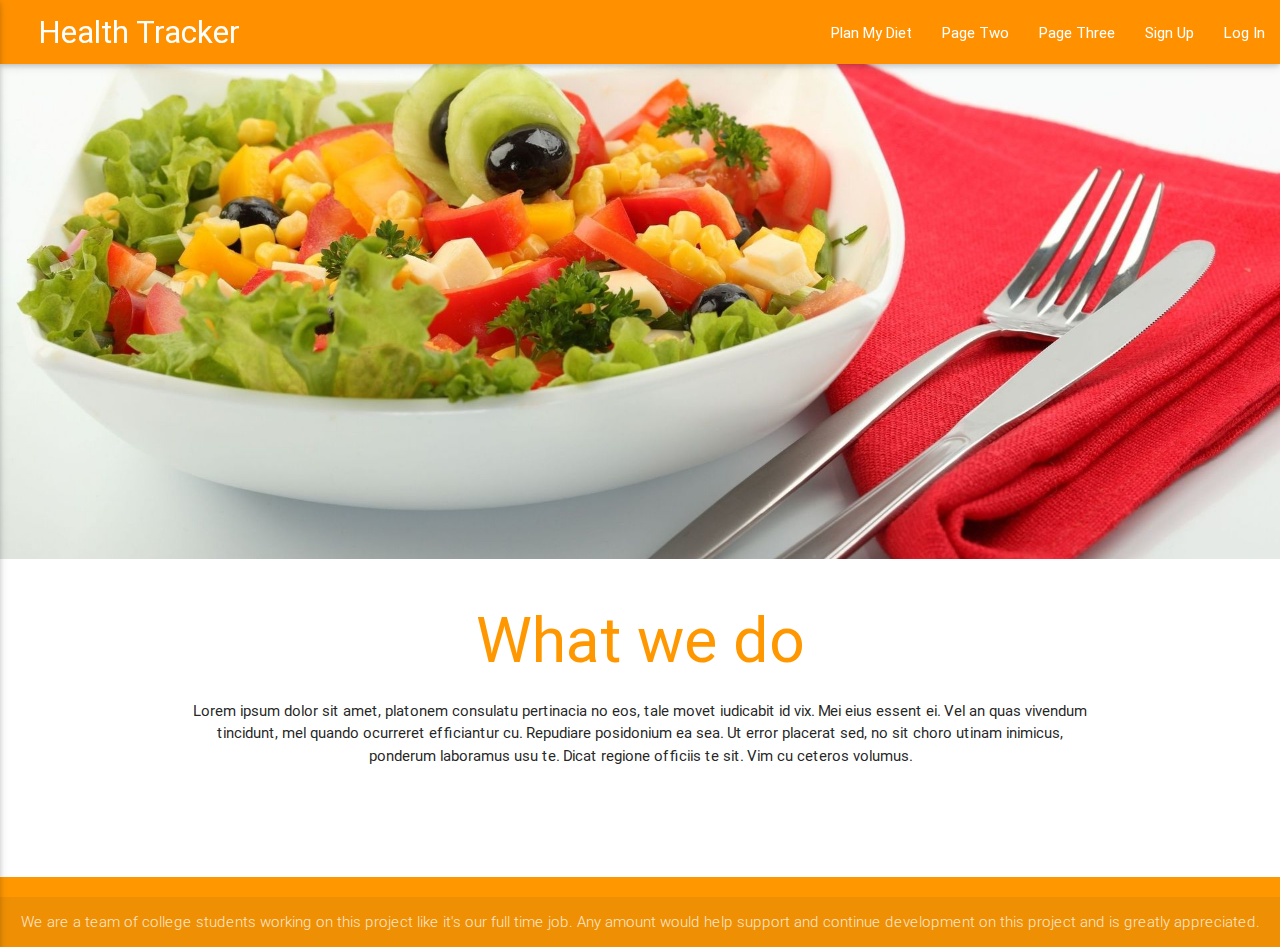
==== index.html @ 099417b3 "Added Log In Modal" ====
<!DOCTYPE html>
<html lang="en">
<head>
  <meta http-equiv="Content-Type" content="text/html; charset=UTF-8"/>
  <meta name="viewport" content="width=device-width, initial-scale=1, maximum-scale=1.0"/>
  <title>Starter Template - Materialize</title>

  <!-- CSS  -->
  <link href="https://fonts.googleapis.com/icon?family=Material+Icons" rel="stylesheet">
  <link href="css/materialize.css" type="text/css" rel="stylesheet" media="screen,projection"/>
  <link href="css/style.css" type="text/css" rel="stylesheet" media="screen,projection"/>
</head>
<body>
  
    <div class = "navbar-fixed"> 
      <nav>
         <div class="nav-wrapper orange accent-3 ">
            <a href="#" class="brand-logo waves-effect waves-light">Health Tracker</a>
            <a href="#" data-activates="mobile-demo" class="button-collapse"><i class="material-icons">menu</i></a>
            <ul class="right hide-on-med-and-down">
               <li><a href="#" class="waves-effect waves-light">Plan My Diet</a></li>
               <li><a href="#" class="waves-effect waves-light">Page Two</a></li>
               <li><a href="#" class="waves-effect waves-light">Page Three</a></li>
               <li><a href="#signupmodal" class="waves-effect waves-light modal-trigger">Sign Up</a></li>
               <li><a href="#loginmodal" class="waves-effect waves-light modal-trigger">Log In</a></li>
            </ul>
            <ul class="side-nav " id="mobile-demo">
               <li><a href="#" class="waves-effect waves-orange">Page One</a></li>
               <li><a href="#" class="waves-effect waves-orange">Page Two</a></li>
               <li><a href="#" class="waves-effect waves-orange">Page Three</a></li>
               <li><a href="#signupmodal" class="waves-effect waves-orange modal-trigger">Sign Up</a></li>
               <li><a href="#loginmodal" class="waves-effect waves-orange modal-trigger">Log In</a></li>
            </ul>
         </div>
      </nav>
    </div>

  <!-- Login Modal Structure -->
  <div id="loginmodal" class="modal">
    <div class="modal-content">
        <div class="row">
          <form class="col s12">
            <div class="row">
              <div class="input-field col s12">
                <input id="last_name" type="text" class="validate">
                <label for="last_name">Username</label>
              </div>
            </div>

            <div class="row">
              <div class="input-field col s12">
                <input id="password" type="password" class="validate">
                <label for="password">Password</label>
              </div>
            </div>
            <div class = "row">
              <button class = "btn-flat modal-action waves-effect waves-orange">Log In</button>
            </div>
          </form>
        </div>
    </div>
  </div>
  
  <!-- Signup Modal Structure -->
  <div id="signupmodal" class="modal">
    <div class="modal-content">
      <h4>Modal Header</h4>
      <p>A bunch of text</p>
    </div>
    <div class="modal-footer">
      <a href="#" class=" modal-action modal-close waves-effect waves-green btn-flat">Agree</a>
    </div>
  </div>


   <header class="salad-cover"></header>


  <div class="container">

      <div class="section">   <!-- What we do/Home Section -->
         <center><h1 class = "header center orange-text">What we do</h1></center>
         <center>Lorem ipsum dolor sit amet, platonem consulatu pertinacia no eos, tale movet iudicabit id vix. Mei eius essent ei. Vel an quas vivendum tincidunt, mel quando ocurreret efficiantur cu. Repudiare posidonium ea sea. Ut error placerat sed, no sit choro utinam inimicus, ponderum laboramus usu te. Dicat regione officiis te sit. Vim cu ceteros volumus.</center>
      </div>
      <br><br>

      <div class="section">

      </div>

  </div>

    <footer class="page-footer orange">
      <div class="footer-copyright">
        <center>We are a team of college students working on this project like it's our full time job. Any amount would help support and continue development on this project and is greatly appreciated.</center>
      </div>
    </footer>

    <!--  Scripts-->
    <script src="https://code.jquery.com/jquery-2.1.1.min.js"></script>
    <script src="js/materialize.js"></script>
    <script src="js/init.js"></script>

  </body>
</html>
---- css/style.css ----
.brand-logo{
	margin-left:3%;
}

.salad-cover {
    height: 55vh;
    background: url('../img/salad.jpg') center center no-repeat scroll;
    -webkit-background-size: cover;
    -moz-background-size: cover;
    background-size: cover;
    -o-background-size: cover;
}

.tagline{
    text-shadow: 0 0 10px #000;
    color: #fff;
}

.icon-block {
  padding: 0 15px;
}
.icon-block .material-icons {
	font-size: inherit;
}
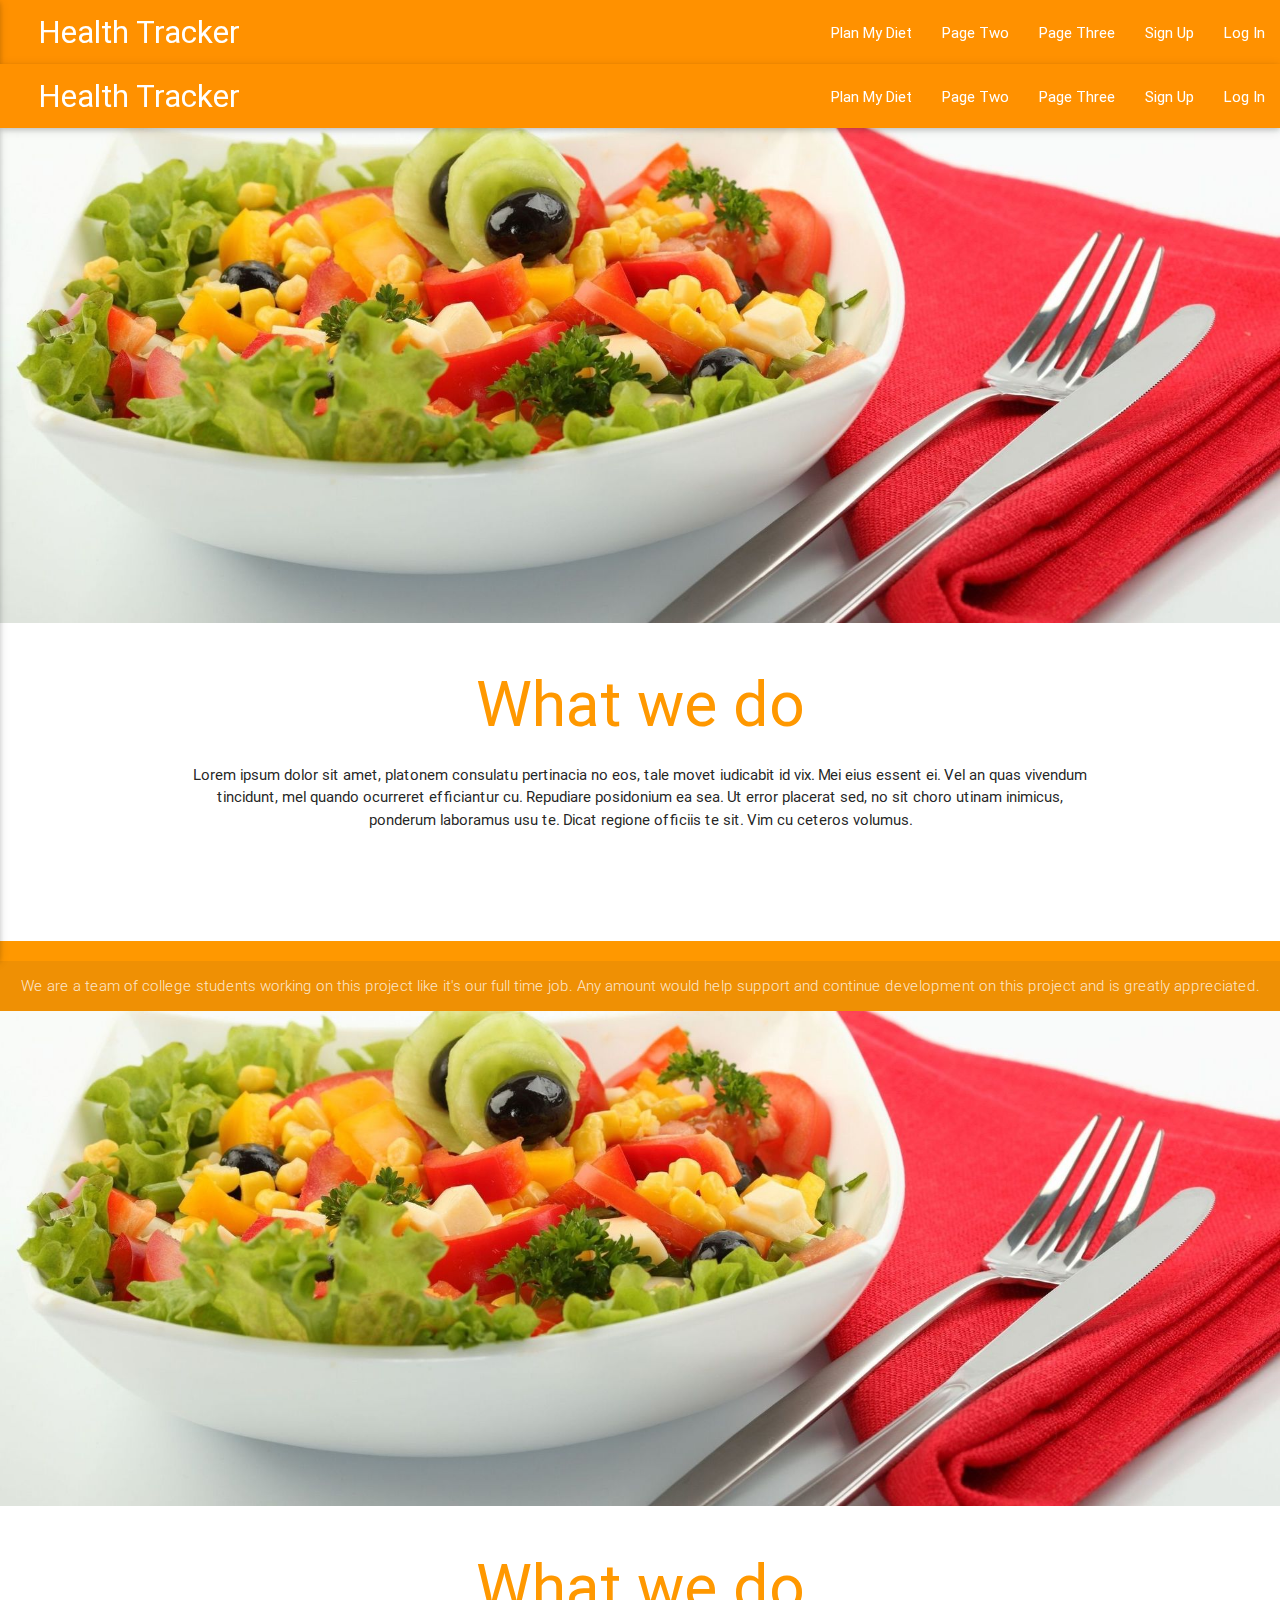
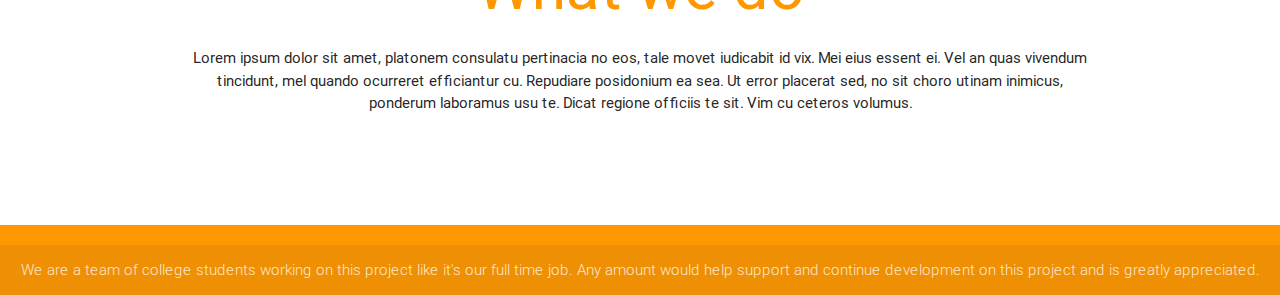
==== commit 4b9dde52: "Added LogIn and SignIn Modals" ====
--- a/index.html
+++ b/index.html
@@ -61,19 +61,105 @@
     </div>
   </div>
   
-  <!-- Signup Modal Structure -->
+<!DOCTYPE html>
+<html lang="en">
+<head>
+  <meta http-equiv="Content-Type" content="text/html; charset=UTF-8"/>
+  <meta name="viewport" content="width=device-width, initial-scale=1, maximum-scale=1.0"/>
+  <title>Starter Template - Materialize</title>
+
+  <!-- CSS  -->
+  <link href="https://fonts.googleapis.com/icon?family=Material+Icons" rel="stylesheet">
+  <link href="css/materialize.css" type="text/css" rel="stylesheet" media="screen,projection"/>
+  <link href="css/style.css" type="text/css" rel="stylesheet" media="screen,projection"/>
+</head>
+<body>
+  
+    <div class = "navbar-fixed"> 
+      <nav>
+         <div class="nav-wrapper orange accent-3 ">
+            <a href="#" class="brand-logo waves-effect waves-light">Health Tracker</a>
+            <a href="#" data-activates="mobile-demo" class="button-collapse"><i class="material-icons">menu</i></a>
+            <ul class="right hide-on-med-and-down">
+               <li><a href="#" class="waves-effect waves-light">Plan My Diet</a></li>
+               <li><a href="#" class="waves-effect waves-light">Page Two</a></li>
+               <li><a href="#" class="waves-effect waves-light">Page Three</a></li>
+               <li><a href="#signupmodal" class="waves-effect waves-light modal-trigger">Sign Up</a></li>
+               <li><a href="#loginmodal" class="waves-effect waves-light modal-trigger">Log In</a></li>
+            </ul>
+            <ul class="side-nav " id="mobile-demo">
+               <li><a href="#" class="waves-effect waves-orange">Page One</a></li>
+               <li><a href="#" class="waves-effect waves-orange">Page Two</a></li>
+               <li><a href="#" class="waves-effect waves-orange">Page Three</a></li>
+               <li><a href="#signupmodal" class="waves-effect waves-orange modal-trigger">Sign Up</a></li>
+               <li><a href="#loginmodal" class="waves-effect waves-orange modal-trigger">Log In</a></li>
+            </ul>
+         </div>
+      </nav>
+    </div>
+
+  <!-- Login Modal Structure -->
+  <div id="loginmodal" class="modal">
+    <div class="modal-content">
+        <div class="row">
+          <form class="col s12">
+            <div class="row">
+              <div class="input-field col s12">
+                <input id="last_name" type="text" class="validate">
+                <label for="last_name">Username</label>
+              </div>
+            </div>
+
+            <div class="row">
+              <div class="input-field col s12">
+                <input id="password" type="password" class="validate">
+                <label for="password">Password</label>
+              </div>
+            </div>
+            <div class = "row">
+              <button class = "btn-flat modal-action waves-effect waves-orange">Log In</button>
+            </div>
+          </form>
+        </div>
+    </div>
+  </div>
+  
+   <!-- Signup Modal Structure -->
   <div id="signupmodal" class="modal">
     <div class="modal-content">
-      <h4>Modal Header</h4>
-      <p>A bunch of text</p>
-    </div>
-    <div class="modal-footer">
-      <a href="#" class=" modal-action modal-close waves-effect waves-green btn-flat">Agree</a>
-    </div>
-  </div>
-
-
-   <header class="salad-cover"></header>
+      <div class="row">
+        <form class="col s12">
+          <div class="row">
+            <div class="input-field col s6">
+              <input id="first_name" type="text" class="validate">
+              <label for="first_name">First Name</label>
+            </div>
+            <div class="input-field col s6">
+              <input id="last_name" type="text" class="validate">
+              <label for="last_name">Last Name</label>
+            </div>
+          </div>
+
+          <div class="row">
+            <div class="input-field col s12">
+              <input id="email" type="email" class="validate">
+              <label for="email">Email</label>
+            </div>
+            <div class="input-field col s12">
+              <input id="password" type="password" class="validate">
+              <label for="password">Password</label>
+            </div>
+          </div>
+          <div class="row">
+            <input type="submit" class="btn-flat modal-action waves-effect waves-orange" name="Submit">
+          </div>
+        </form>
+      </div>
+    </div>
+  </div>
+
+
+  <header class="salad-cover"></header>
 
 
   <div class="container">
@@ -102,4 +188,36 @@
     <script src="js/init.js"></script>
 
   </body>
+</html>
+
+
+   <header class="salad-cover"></header>
+
+
+  <div class="container">
+
+      <div class="section">   <!-- What we do/Home Section -->
+         <center><h1 class = "header center orange-text">What we do</h1></center>
+         <center>Lorem ipsum dolor sit amet, platonem consulatu pertinacia no eos, tale movet iudicabit id vix. Mei eius essent ei. Vel an quas vivendum tincidunt, mel quando ocurreret efficiantur cu. Repudiare posidonium ea sea. Ut error placerat sed, no sit choro utinam inimicus, ponderum laboramus usu te. Dicat regione officiis te sit. Vim cu ceteros volumus.</center>
+      </div>
+      <br><br>
+
+      <div class="section">
+
+      </div>
+
+  </div>
+
+    <footer class="page-footer orange">
+      <div class="footer-copyright">
+        <center>We are a team of college students working on this project like it's our full time job. Any amount would help support and continue development on this project and is greatly appreciated.</center>
+      </div>
+    </footer>
+
+    <!--  Scripts-->
+    <script src="https://code.jquery.com/jquery-2.1.1.min.js"></script>
+    <script src="js/materialize.js"></script>
+    <script src="js/init.js"></script>
+
+  </body>
 </html>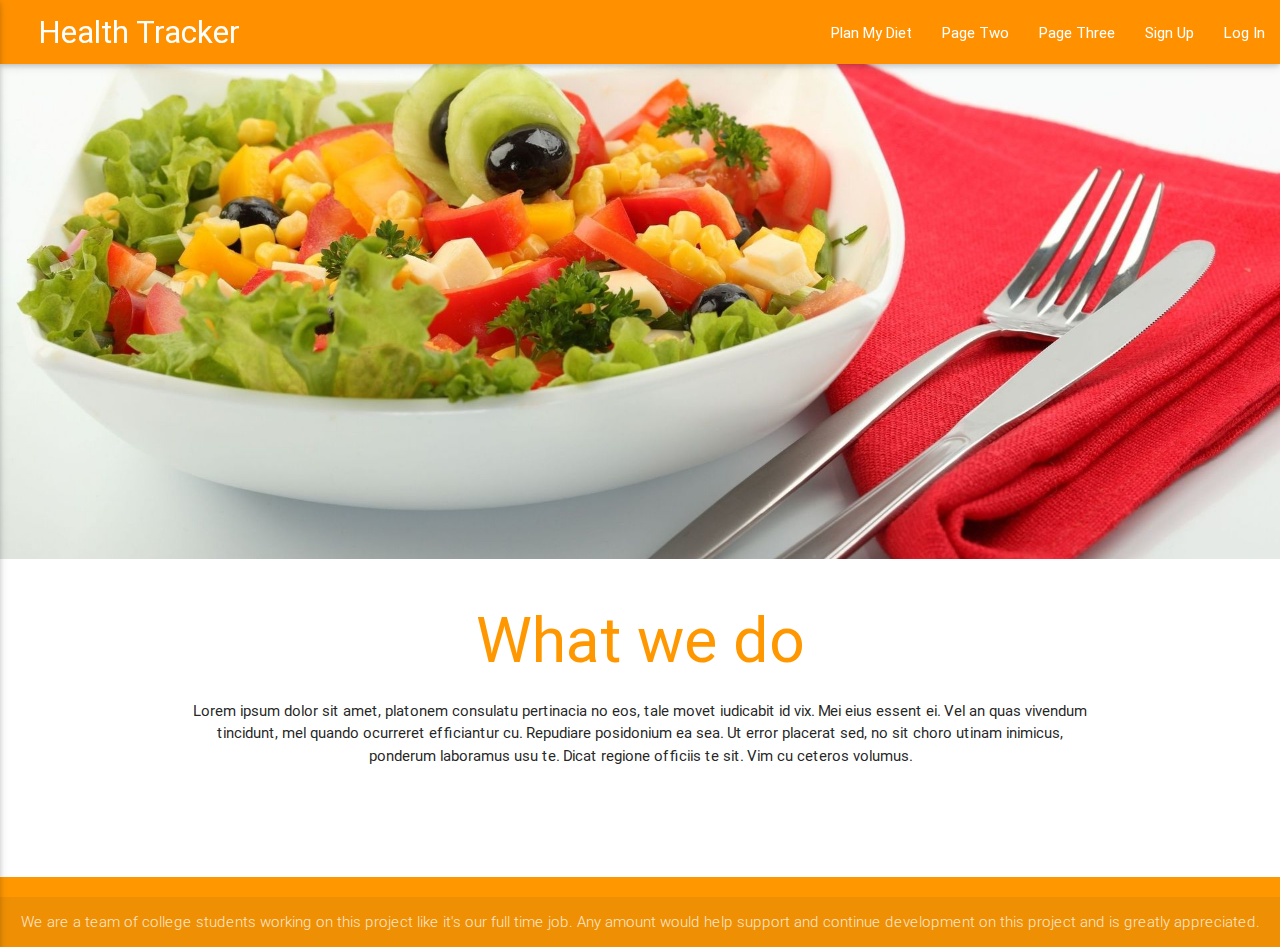
==== commit 1ef2bf38: "Added LogIn and SignIn Modals" ====
--- a/index.html
+++ b/index.html
@@ -1,66 +1,3 @@
-<!DOCTYPE html>
-<html lang="en">
-<head>
-  <meta http-equiv="Content-Type" content="text/html; charset=UTF-8"/>
-  <meta name="viewport" content="width=device-width, initial-scale=1, maximum-scale=1.0"/>
-  <title>Starter Template - Materialize</title>
-
-  <!-- CSS  -->
-  <link href="https://fonts.googleapis.com/icon?family=Material+Icons" rel="stylesheet">
-  <link href="css/materialize.css" type="text/css" rel="stylesheet" media="screen,projection"/>
-  <link href="css/style.css" type="text/css" rel="stylesheet" media="screen,projection"/>
-</head>
-<body>
-  
-    <div class = "navbar-fixed"> 
-      <nav>
-         <div class="nav-wrapper orange accent-3 ">
-            <a href="#" class="brand-logo waves-effect waves-light">Health Tracker</a>
-            <a href="#" data-activates="mobile-demo" class="button-collapse"><i class="material-icons">menu</i></a>
-            <ul class="right hide-on-med-and-down">
-               <li><a href="#" class="waves-effect waves-light">Plan My Diet</a></li>
-               <li><a href="#" class="waves-effect waves-light">Page Two</a></li>
-               <li><a href="#" class="waves-effect waves-light">Page Three</a></li>
-               <li><a href="#signupmodal" class="waves-effect waves-light modal-trigger">Sign Up</a></li>
-               <li><a href="#loginmodal" class="waves-effect waves-light modal-trigger">Log In</a></li>
-            </ul>
-            <ul class="side-nav " id="mobile-demo">
-               <li><a href="#" class="waves-effect waves-orange">Page One</a></li>
-               <li><a href="#" class="waves-effect waves-orange">Page Two</a></li>
-               <li><a href="#" class="waves-effect waves-orange">Page Three</a></li>
-               <li><a href="#signupmodal" class="waves-effect waves-orange modal-trigger">Sign Up</a></li>
-               <li><a href="#loginmodal" class="waves-effect waves-orange modal-trigger">Log In</a></li>
-            </ul>
-         </div>
-      </nav>
-    </div>
-
-  <!-- Login Modal Structure -->
-  <div id="loginmodal" class="modal">
-    <div class="modal-content">
-        <div class="row">
-          <form class="col s12">
-            <div class="row">
-              <div class="input-field col s12">
-                <input id="last_name" type="text" class="validate">
-                <label for="last_name">Username</label>
-              </div>
-            </div>
-
-            <div class="row">
-              <div class="input-field col s12">
-                <input id="password" type="password" class="validate">
-                <label for="password">Password</label>
-              </div>
-            </div>
-            <div class = "row">
-              <button class = "btn-flat modal-action waves-effect waves-orange">Log In</button>
-            </div>
-          </form>
-        </div>
-    </div>
-  </div>
-  
 <!DOCTYPE html>
 <html lang="en">
 <head>
@@ -125,38 +62,39 @@
   </div>
   
    <!-- Signup Modal Structure -->
-  <div id="signupmodal" class="modal">
-    <div class="modal-content">
-      <div class="row">
-        <form class="col s12">
-          <div class="row">
-            <div class="input-field col s6">
-              <input id="first_name" type="text" class="validate">
-              <label for="first_name">First Name</label>
-            </div>
-            <div class="input-field col s6">
-              <input id="last_name" type="text" class="validate">
-              <label for="last_name">Last Name</label>
-            </div>
-          </div>
+	<div id="signupmodal" class="modal">
+		<div class="modal-content">
+			<div class="row">
+				<form class="col s12">
+					<div class="row">
+						<div class="input-field col s6">
+							<input id="first_name" type="text" class="validate">
+							<label for="first_name">First Name</label>
+						</div>
+						<div class="input-field col s6">
+							<input id="last_name" type="text" class="validate">
+							<label for="last_name">Last Name</label>
+						</div>
+					</div>
 
-          <div class="row">
-            <div class="input-field col s12">
-              <input id="email" type="email" class="validate">
-              <label for="email">Email</label>
-            </div>
-            <div class="input-field col s12">
-              <input id="password" type="password" class="validate">
-              <label for="password">Password</label>
-            </div>
-          </div>
-          <div class="row">
-            <input type="submit" class="btn-flat modal-action waves-effect waves-orange" name="Submit">
-          </div>
-        </form>
-      </div>
-    </div>
-  </div>
+					<div class="row">
+						<div class="input-field col s12">
+							<input id="email" type="email" class="validate">
+							<label for="email">Email</label>
+						</div>
+						<div class="input-field col s12">
+							<input id="password" type="password" class="validate">
+							<label for="password">Password</label>
+						</div>
+					</div>
+
+					<div class="row">
+						<input type="submit" class="btn-flat modal-action waves-effect waves-orange" name="Submit">
+					</div>
+				</form>
+			</div>
+		</div>
+	</div>
 
 
   <header class="salad-cover"></header>
@@ -188,36 +126,4 @@
     <script src="js/init.js"></script>
 
   </body>
-</html>
-
-
-   <header class="salad-cover"></header>
-
-
-  <div class="container">
-
-      <div class="section">   <!-- What we do/Home Section -->
-         <center><h1 class = "header center orange-text">What we do</h1></center>
-         <center>Lorem ipsum dolor sit amet, platonem consulatu pertinacia no eos, tale movet iudicabit id vix. Mei eius essent ei. Vel an quas vivendum tincidunt, mel quando ocurreret efficiantur cu. Repudiare posidonium ea sea. Ut error placerat sed, no sit choro utinam inimicus, ponderum laboramus usu te. Dicat regione officiis te sit. Vim cu ceteros volumus.</center>
-      </div>
-      <br><br>
-
-      <div class="section">
-
-      </div>
-
-  </div>
-
-    <footer class="page-footer orange">
-      <div class="footer-copyright">
-        <center>We are a team of college students working on this project like it's our full time job. Any amount would help support and continue development on this project and is greatly appreciated.</center>
-      </div>
-    </footer>
-
-    <!--  Scripts-->
-    <script src="https://code.jquery.com/jquery-2.1.1.min.js"></script>
-    <script src="js/materialize.js"></script>
-    <script src="js/init.js"></script>
-
-  </body>
 </html>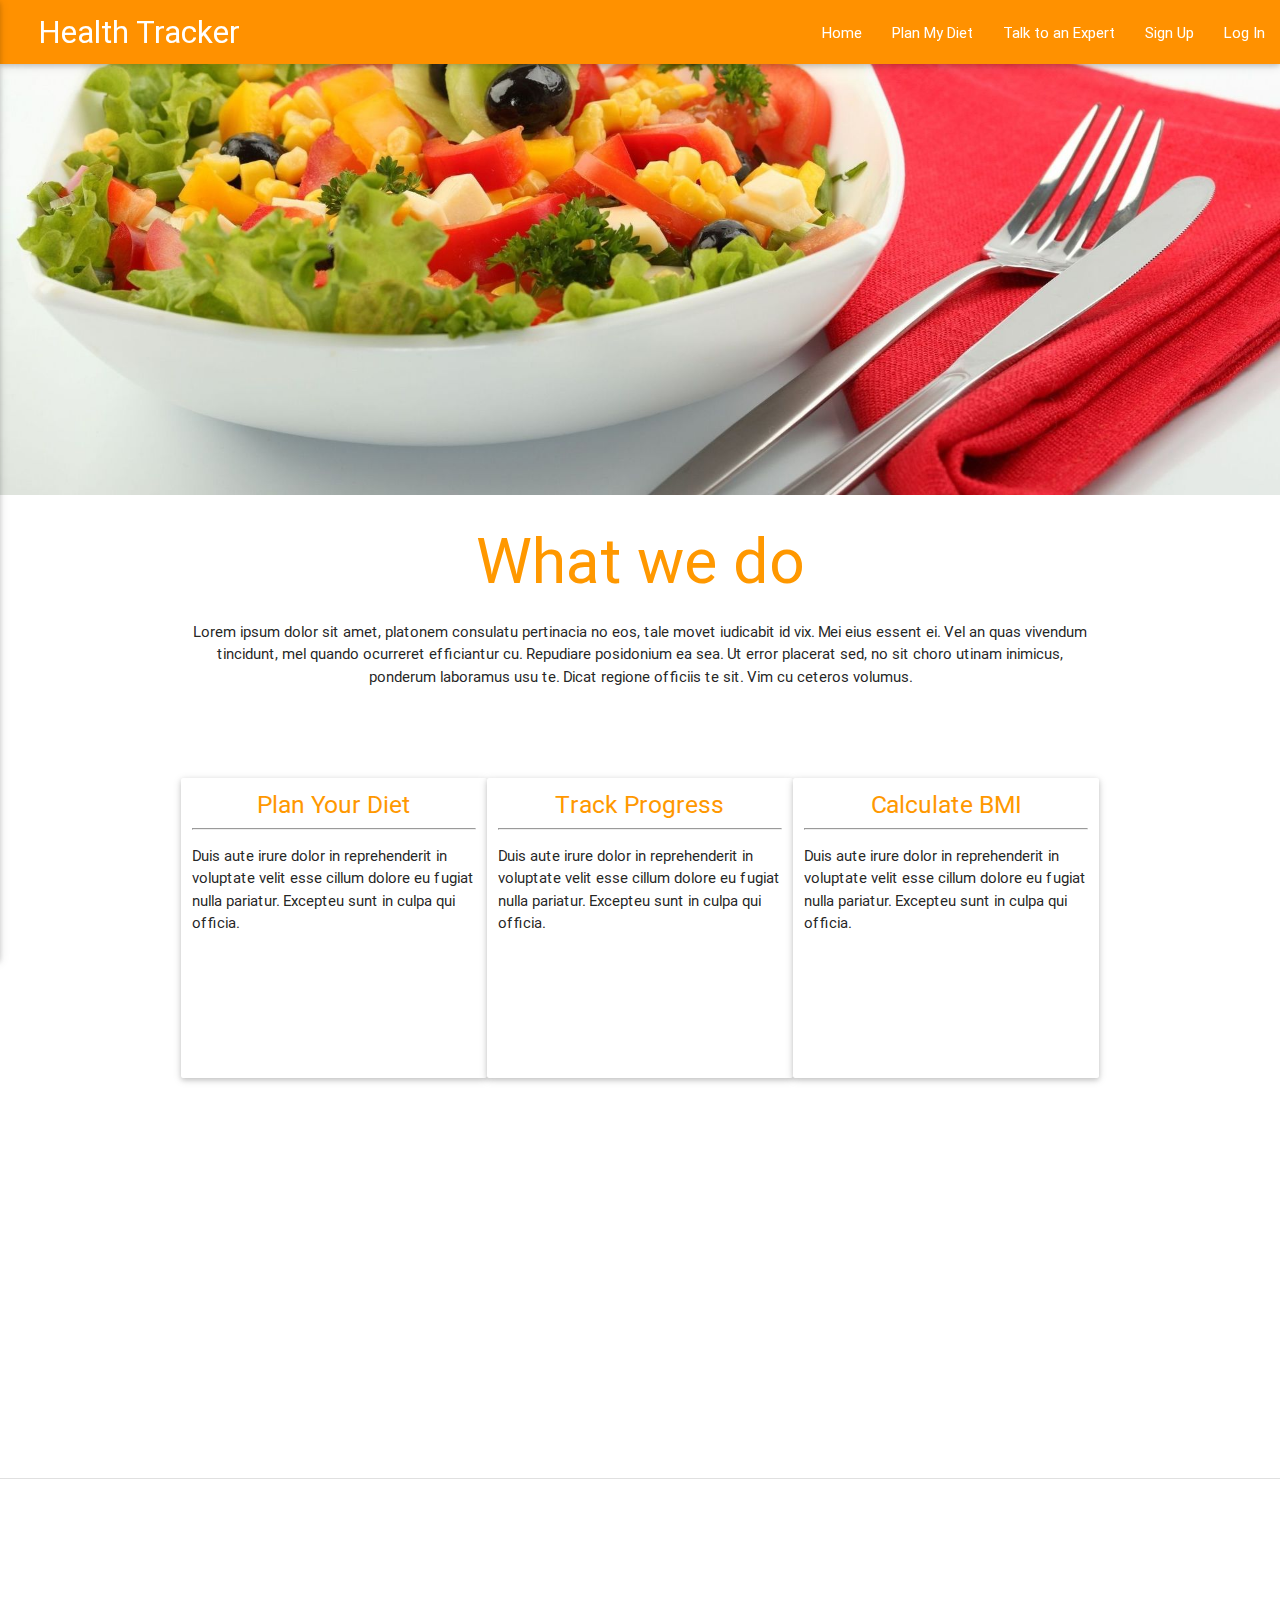
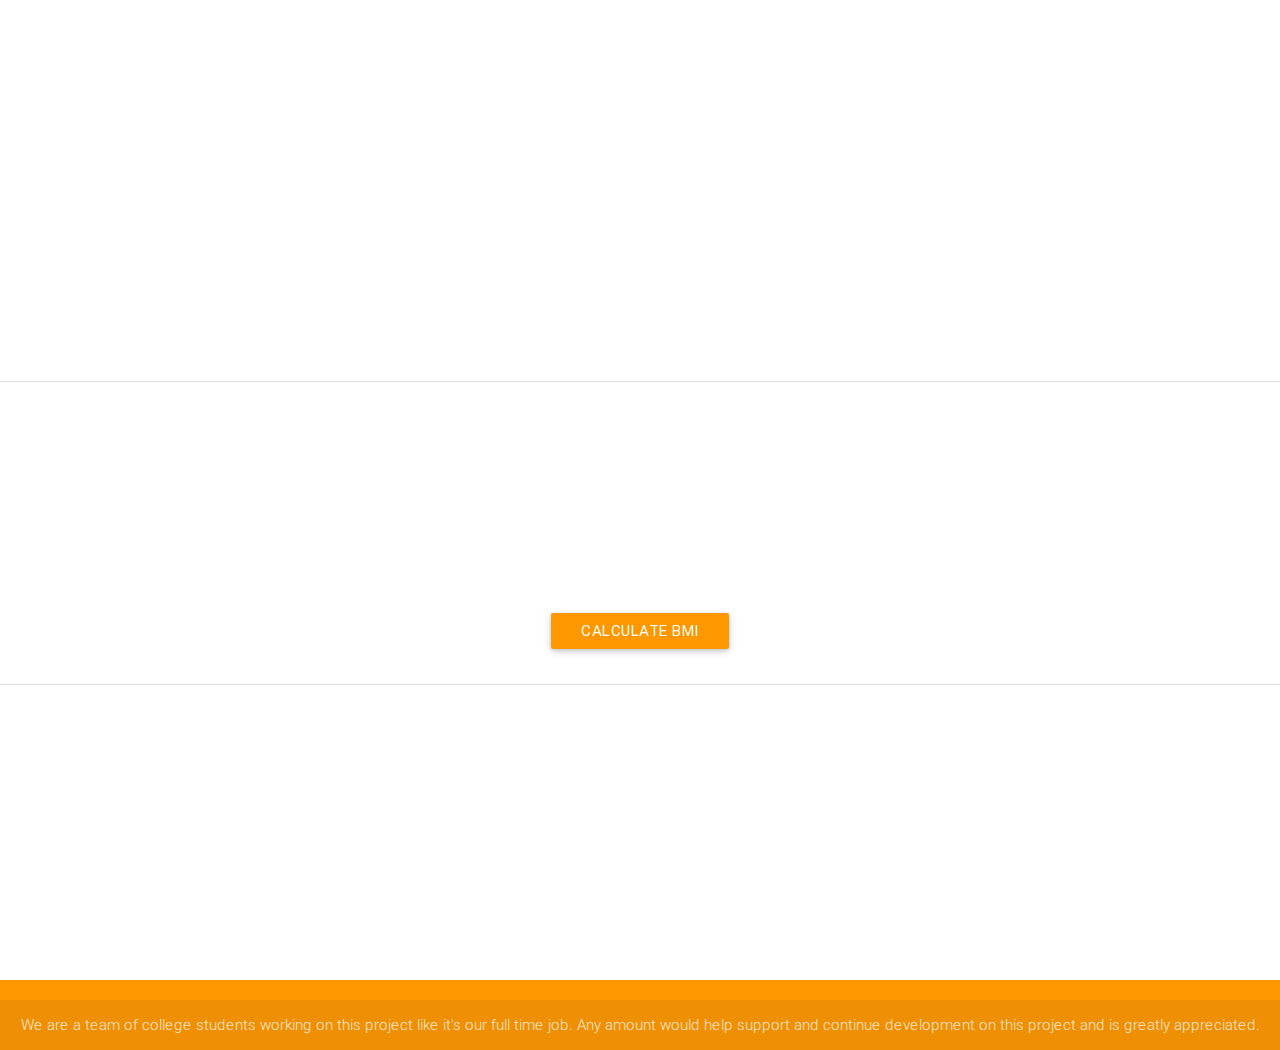
==== commit 760779a5: "Added Cards. Not checked for bugs yet" ====
--- a/index.html
+++ b/index.html
@@ -4,34 +4,35 @@
   <meta http-equiv="Content-Type" content="text/html; charset=UTF-8"/>
   <meta name="viewport" content="width=device-width, initial-scale=1, maximum-scale=1.0"/>
   <title>Starter Template - Materialize</title>
-
   <!-- CSS  -->
   <link href="https://fonts.googleapis.com/icon?family=Material+Icons" rel="stylesheet">
   <link href="css/materialize.css" type="text/css" rel="stylesheet" media="screen,projection"/>
   <link href="css/style.css" type="text/css" rel="stylesheet" media="screen,projection"/>
+  <link rel="stylesheet" type="text/css" href="css/animate.css">
 </head>
+
 <body>
   
     <div class = "navbar-fixed"> 
       <nav>
-         <div class="nav-wrapper orange accent-3 ">
+        <div class="nav-wrapper orange accent-3 ">
             <a href="#" class="brand-logo waves-effect waves-light">Health Tracker</a>
             <a href="#" data-activates="mobile-demo" class="button-collapse"><i class="material-icons">menu</i></a>
             <ul class="right hide-on-med-and-down">
-               <li><a href="#" class="waves-effect waves-light">Plan My Diet</a></li>
-               <li><a href="#" class="waves-effect waves-light">Page Two</a></li>
-               <li><a href="#" class="waves-effect waves-light">Page Three</a></li>
-               <li><a href="#signupmodal" class="waves-effect waves-light modal-trigger">Sign Up</a></li>
-               <li><a href="#loginmodal" class="waves-effect waves-light modal-trigger">Log In</a></li>
+              <li><a href="#top_page" class="smoothScroll waves-effect waves-light">Home</a></li>
+              <li><a href="#sec_planmydiet" class="smoothScroll waves-effect waves-light">Plan My Diet</a></li>
+              <li><a href="#sec_Talk_Expert" class="smoothScroll waves-effect waves-light">Talk to an Expert</a></li>
+              <li><a href="#signupmodal" class="waves-effect waves-light modal-trigger">Sign Up</a></li>
+              <li><a href="#loginmodal" class="waves-effect waves-light modal-trigger">Log In</a></li>
             </ul>
             <ul class="side-nav " id="mobile-demo">
-               <li><a href="#" class="waves-effect waves-orange">Page One</a></li>
-               <li><a href="#" class="waves-effect waves-orange">Page Two</a></li>
-               <li><a href="#" class="waves-effect waves-orange">Page Three</a></li>
-               <li><a href="#signupmodal" class="waves-effect waves-orange modal-trigger">Sign Up</a></li>
-               <li><a href="#loginmodal" class="waves-effect waves-orange modal-trigger">Log In</a></li>
+	            <li><a href="#top_page" class="smoothScroll waves-effect waves-orange">Home</a></li>
+	            <li><a href="#sec_planmydiet" class="smoothScroll waves-effect waves-orange">Plan My Diet</a></li>
+	            <li><a href="#sec_Talk_Expert" class="smoothScroll waves-effect waves-orange">Talk to an Expert</a></li>
+	            <li><a href="#signupmodal" class="waves-effect waves-orange modal-trigger">Sign Up</a></li>
+	            <li><a href="#loginmodal" class="waves-effect waves-orange modal-trigger">Log In</a></li>
             </ul>
-         </div>
+        </div>
       </nav>
     </div>
 
@@ -89,7 +90,7 @@
 					</div>
 
 					<div class="row">
-						<input type="submit" class="btn-flat modal-action waves-effect waves-orange" name="Submit">
+						<input type="submit" class="btn-flat modal-action waves-effect waves-orange" name="Sign Up">
 					</div>
 				</form>
 			</div>
@@ -97,33 +98,211 @@
 	</div>
 
 
-  <header class="salad-cover"></header>
-
-
+  <header class="salad-cover wow fadeIn" id = "top_page"></header>
+
+  <!-- What we do Section -->
   <div class="container">
 
-      <div class="section">   <!-- What we do/Home Section -->
-         <center><h1 class = "header center orange-text">What we do</h1></center>
-         <center>Lorem ipsum dolor sit amet, platonem consulatu pertinacia no eos, tale movet iudicabit id vix. Mei eius essent ei. Vel an quas vivendum tincidunt, mel quando ocurreret efficiantur cu. Repudiare posidonium ea sea. Ut error placerat sed, no sit choro utinam inimicus, ponderum laboramus usu te. Dicat regione officiis te sit. Vim cu ceteros volumus.</center>
+      <div class="section" id  ="home_sec">   
+         <center><h1 class = "header center orange-text wow bounceInLeft">What we do</h1></center>
+         <center class = "wow bounceInRight">Lorem ipsum dolor sit amet, platonem consulatu pertinacia no eos, tale movet iudicabit id vix. Mei eius essent ei. Vel an quas vivendum tincidunt, mel quando ocurreret efficiantur cu. Repudiare posidonium ea sea. Ut error placerat sed, no sit choro utinam inimicus, ponderum laboramus usu te. Dicat regione officiis te sit. Vim cu ceteros volumus.</center><br>
       </div>
       <br><br>
 
-      <div class="section">
-
+      <div class = "row wow bounceInUp">
+          <div class="card-panel hoverable col l4 m4 s12 wow fadeInUp" id = "what-we-do-cards" data-wow-delay="0.6s">
+            <i class="icon-cloud medium-icon"></i>
+              <h5 class = "header orange-text center">Plan Your Diet</h5>
+              <hr>
+              <p>Duis aute irure dolor in reprehenderit in voluptate velit esse cillum dolore eu fugiat nulla pariatur. Excepteu sunt in culpa qui officia.</p>
+          </div>
+
+          <div class="card-panel hoverable col l4 m4 s12 wow fadeInUp" id = "what-we-do-cards" data-wow-delay="0.9s">
+            <i class="icon-mobile medium-icon"></i>
+              <h5 class = "header orange-text center">Track Progress</h5>
+              <hr>
+              <p>Duis aute irure dolor in reprehenderit in voluptate velit esse cillum dolore eu fugiat nulla pariatur. Excepteu sunt in culpa qui officia.</p>
+          </div>
+
+          <div class="card-panel hoverable col l4 m4 s12 wow fadeInUp" id = "what-we-do-cards"  data-wow-delay="1.2s">
+            <i class="icon-laptop medium-icon"></i>
+              <h5 class = "header orange-text center">Calculate BMI</h5>
+              <hr>
+              <p>Duis aute irure dolor in reprehenderit in voluptate velit esse cillum dolore eu fugiat nulla pariatur. Excepteu sunt in culpa qui officia.</p>
+          </div>
+      </div>
+
+      <br>
+
+      <div class = "row wow bounceInUp">
+          <div class="card-panel hoverable col l4 m4 s12 wow fadeInUp"  id = "what-we-do-cards" data-wow-delay="1.5s">
+            <i class="icon-compass medium-icon"></i>
+              <h5 class = "header orange-text center">Recommend Exercises</h5>
+              <hr>
+              <p>Duis aute irure dolor in reprehenderit in voluptate velit esse cillum dolore eu fugiat nulla pariatur. Excepteu sunt in culpa qui officia.</p>
+          </div>
+
+          <div class="card-panel hoverable col l4 m4 s12 wow fadeInUp"  id = "what-we-do-cards" data-wow-delay="1.2s">
+            <i class="icon-chat medium-icon"></i>
+              <h5 class = "header orange-text center">Food Info</h5>
+              <hr>
+              <p>Duis aute irure dolor in reprehenderit in voluptate velit esse cillum dolore eu fugiat nulla pariatur. Excepteu sunt in culpa qui officia.</p>
+          </div>
+
+          <div class="card-panel hoverable col l4 m4 s12 wow fadeInUp"  id = "what-we-do-cards" data-wow-delay="0.9s">
+            <i class="icon-browser medium-icon"></i>
+              <h5 class = "header orange-text center">Contact Dietitians</h5>
+              <hr>
+              <p>Duis aute irure dolor in reprehenderit in voluptate velit esse cillum dolore eu fugiat nulla pariatur. Excepteu sunt in culpa qui officia.</p>
+          </div>
       </div>
 
   </div>
 
-    <footer class="page-footer orange">
-      <div class="footer-copyright">
-        <center>We are a team of college students working on this project like it's our full time job. Any amount would help support and continue development on this project and is greatly appreciated.</center>
-      </div>
-    </footer>
+  <div class = "divider"></div>
+
+  <!-- Plan My Diet Section -->
+  <div class="container">
+      <div class="section" id = "sec_planmydiet">   
+      		<center><h1 class = "header center orange-text wow fadeInUp" data-wow-delay = "0.3s">Plan My Diet</h1></center>
+
+          <div class = "col s12 m12 l4 wow fadeInUp" data-wow-delay = "0.3s">
+              <center><img class = "card-panel hoverable responsive-img" src="http://placehold.it/300x300"></center>
+          </div>
+
+      		<div class = "row">
+		      		<div class = "col s12 m12 l12 plan_diet wow fadeInUp" data-wow-delay = "0.3s">
+		      				Lorem ipsum dolor sit amet, platonem consulatu pertinacia no eos, tale movet iudicabit id vix. Mei eius essent ei. Vel an quas vivendum tincidunt, mel quando ocurreret efficiantur cu.Lorem ipsum dolor sit amet, platonem consulatu pertinacia no eos, tale movet iudicabit id vix. Mei eius essent ei.
+		      				<br>
+									<blockquote>
+		      				  This is an example quotation that uses the blockquote tag.
+		      				</blockquote>
+                  <br><br>
+		      				<!-- TODO: Remove inline css and find a better way to position the Button -->
+		      				<center><a href = "#!"  class = "btn orange waves-effect waves-light">Start Planning</a></center>
+		      		</div>
+		      </div>
+      </div>
+      <br><br>
+  </div>
+  
+  <div class = "divider"></div>
+  
+  <!--BMI Calculator section-->
+  <div class="container">    
+      <div id="sec_BMI_calc" class="section hide-on-small-only"><!-- for med& large screen -->
+        <div class="row">
+          <div id="BMI-calc-card" class="col s12 m7">
+            <div class="card orange">
+              <div class="card-content white-text">
+                <h4>BMI Calculator</h4>
+                <div class="row">
+                    <!-- <form class="col s12"> -->
+                        <div id="BMI-field" class="input-field col s12">
+                          <input id="My_weight" type="text">
+                          <label for="My_weight">Weight (in kg)</label>
+                        </div>
+                        <div id="BMI-field" class="input-field col s12">
+                          <input id="My_height" type="text">
+                          <label for="My_height">Height (in m)</label>
+                        </div>
+                        <br>
+                        <div class="col s8"></div>
+                        <button class="btn deep-orange lighten-1 waves-effect waves-light col s4" onclick="BMI_calculator()">Calculate</button>
+                        <div id="BMI-field" class="input-field col s12">
+                          <input id="My_BMI" type="text">
+                          <label for="My_BMI">Body Mass Index</label>
+                        </div>
+                    <!-- </form> -->
+                </div>
+              </div>
+            </div>
+          </div>
+          <div id="BMI-desc" class="col s12 m12">
+            <center>
+              <h1 id="BMI_header" class = "header center orange-text wow fadeInUp" data-wow-delay="0.6s">BMI Calculator</h1>
+              <p id="p-BMI" class = "wow fadeInDown">Lorem ipsum dolor sit amet, platonem consulatu pertinacia no eos, tale movet iudicabit id vix. Mei eius essent ei. Vel an quas vivendum tincidunt, mel quando ocurreret efficiantur cu.Lorem ipsum dolor sit amet, platonem consulatu pertinacia no eos, tale movet iudicabit id vix. Mei eius essent ei.</p><br>
+              <button id="btn-show-calc" class="btn orange waves-effect waves-light" onclick="openCalc()">Calculate BMI</button>
+            </center>
+          </div>
+        </div>
+      </div>
+
+      <div id="sec_BMI_calc" class="section hide-on-med-and-up"><!-- for small screen -->
+        <div class="row">
+          <div id="BMI-desc-sm" class="col s12 m12">
+            <center>
+              <h1 id="BMI_header-sm" class = "header center orange-text wow fadeInUp" data-wow-delay="0.6s">BMI Calculator</h1>
+              <p id="p-BMI-sm" class = "wow fadeInDown">Lorem ipsum dolor sit amet, platonem consulatu pertinacia no eos, tale movet iudicabit id vix. Mei eius essent ei. Vel an quas vivendum tincidunt, mel quando ocurreret efficiantur cu.Lorem ipsum dolor sit amet, platonem consulatu pertinacia no eos, tale movet iudicabit id vix. Mei eius essent ei.</p><br>
+              <button id="btn-show-calc-sm" class="btn orange waves-effect waves-light" onclick="openCalcS()">Calculate BMI</button>
+            </center>
+          </div>
+          <div id="BMI-calc-card-sm" class="col s12 m7">
+            <div class="card orange">
+              <div class="card-content white-text">
+                <div class="row">
+                    <!-- <form class="col s12"> -->
+                        <div id="BMI-field" class="input-field col s12">
+                          <input id="My_weight-sm" type="text">
+                          <label for="My_weight-sm">Weight (in kg)</label>
+                        </div>
+                        <div id="BMI-field" class="input-field col s12">
+                          <input id="My_height-sm" type="text">
+                          <label for="My_height-sm">Height (in m)</label>
+                        </div>
+                        <br>
+                        <div class="col s7"></div>
+                        <button class="btn deep-orange lighten-1 waves-effect waves-light col s5" onclick="BMI_calculatorS()">Calculate</button>
+                        <div id="BMI-field" class="input-field col s12">
+                          <input id="My_BMI-sm" type="text">
+                          <label for="My_BMI-sm">Body Mass Index</label>
+                        </div>
+                    <!-- </form> -->
+                </div>
+              </div>
+            </div>
+          </div>
+        </div>
+      </div>
+  </div>
+
+
+  <div class="divider"></div>
+
+  <!--Talk to an expert section-->
+  <div class="container">
+    <div id="sec_Talk_Expert" >
+      <center><h1 class = "header center orange-text wow zoomIn" data-wow-delay = "0.3s">Talk to an Expert</h1></center>
+    </div>
+    <div class="row">
+
+      <div class = "col s12 m12 l4 wow zoomIn" data-wow-delay = "0.3s">
+        <center><img class = "card-panel hoverable responsive-img" src="http://placehold.it/300x300"></center>
+      </div>
+
+      <div class = "col s12 m12 l8  wow zoomIn" data-wow-delay = "0.3s">
+        Lorem ipsum dolor sit amet, consectetur adipiscing elit. Maecenas facilisis nec lacus at varius. Sed nibh odio, venenatis in enim id, tristique convallis est. Ut rutrum congue neque, nec ullamcorper nibh maximus et. Nulla suscipit velit lorem, nec viverra sem condimentum a. Nam bibendum sapien eget vestibulum venenatis.
+        <br><br>
+        <center><a href = "#!"  class = "btn orange waves-effect waves-light wow zoomIn">Talk</a></center>                  
+      </div>
+
+    </div>
+  </div>  
+  
+  <footer class="page-footer orange">
+    <div class="footer-copyright">
+      <center>We are a team of college students working on this project like it's our full time job. Any amount would help support and continue development on this project and is greatly appreciated.</center>
+    </div>
+  </footer>
 
     <!--  Scripts-->
-    <script src="https://code.jquery.com/jquery-2.1.1.min.js"></script>
-    <script src="js/materialize.js"></script>
-    <script src="js/init.js"></script>
+  <script src="https://code.jquery.com/jquery-2.1.1.min.js"></script>
+  <script src="js/materialize.min.js"></script>
+  <script src="js/init.js"></script>
+  <script src="js/wow.min.js"></script>
+  <script src="js/smoothscroll.js"></script>
+  <script type="text/javascript" src="js/wowinit.js"></script>
+  <script type="text/javascript" src="js/home.js"></script>
 
   </body>
 </html>--- a/css/style.css
+++ b/css/style.css
@@ -5,6 +5,8 @@
 .salad-cover {
     height: 55vh;
     background: url('../img/salad.jpg') center center no-repeat scroll;
+    padding-top: 64px!important;
+    margin-top: -64px!important;
     -webkit-background-size: cover;
     -moz-background-size: cover;
     background-size: cover;
@@ -21,4 +23,46 @@
 }
 .icon-block .material-icons {
 	font-size: inherit;
+}
+
+.plan_diet{
+    font-align: right;
+}
+
+.section{
+    padding-top: 64px!important;
+    margin-top: -64px!important;
+}
+
+#BMI-calc-card{ /*To invisible Block*/
+	display: none;
+}
+
+#BMI-calc-card-sm{ /*To invisible Block*/
+    display: none;
+}
+
+#BMI-field label {
+    color: #FFF;
+}
+
+/* label focus color */
+#BMI-field input[type=text]:focus + label {
+    color: #FFF;
+}
+
+#BMI-field input[type=text]:focus {
+    border-bottom: 1px solid #4db6ac;
+    box-shadow: 0 1px 0 0 #4db6ac;
+}
+
+#BMI-field input[type=text]{
+    border-bottom: 1px #FFF;
+    box-shadow: 0 1px 0 0 #FFF;
+}
+
+/* Adding fixed height because content in every card will be different and fixed height will make it look consistent */
+#what-we-do-cards{
+    height: 300px;
+    overflow: hidden;
 }